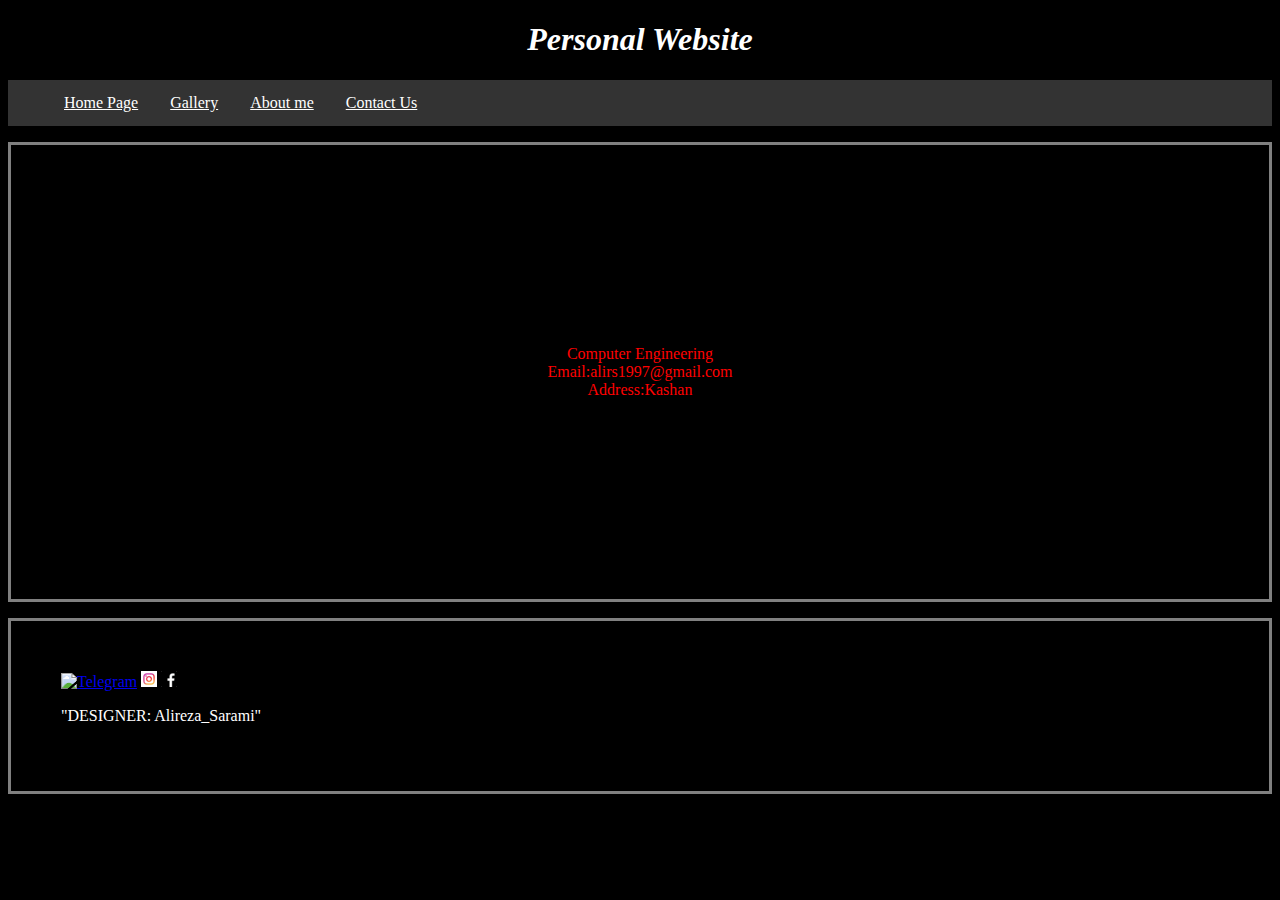
==== aboutme.html @ 3f775762 "first commit" ====
<!DOCTYPE html>
<html>
    <head>
        <title>Alireza Sarami</title>
        <link href="css.css" rel="stylesheet">
        <style>
            body {
                background-color:black;
            }

        </style>
        <h1 id=header>
            Personal Website
        </h1>
    </head>
    <body>
        <div>
            <ul>
                <li><a href="index.html">Home Page</a></li>
                <li><a href="gallery.html">Gallery</a></li>
                <li><a href="aboutme.html">About me</a></li>
                <li><a href="contactus.html">Contact Us</a></li>
            </ul>
        </div>
        <div >
            <p class="about">Computer Engineering<br>Email:alirs1997@gmail.com<br>Address:Kashan</p>
        </div>
        <footer class="footer">
            <a href="https://t.me/alirezasarami"><img src="favicon.ico"alt="Telegram"></a>
            <a href="https://www.instagram.com/alireza_sarami/"><img src="favicon1.ico"alt="Instagram"></a>
            <a href="https://www.Facebook.com/alireza.sarami.1"><img src="favicon2.ico"alt="Facebook"></a>
            <P style="color: white">"DESIGNER: Alireza_Sarami"</P>
        </footer>
    </body>
</html>
---- css.css ----
#header {
    color:white;
    text-align:center;
    font-family: Cambria, Cochin, Georgia, Times, 'Times New Roman', serif;
    font-style: italic;
}


ul {
    list-style-type: none;
    
    overflow: hidden;
    background-color: #333;
  }
  
  li {
    float: left;
  }
  
  li a {
    display: inline-block;
    color: white;
    text-align: center;
    padding: 14px 16px;
    text-decoration:underline;
  }
  
  li a:hover{
    background-color: red;
  }
.header2 {
    color:red;
    font-size: 500%;
    text-align: center;
    padding: 200px;
    border: 3px solid gray;
}
.footer {
    padding: 50px;
    border: 3px solid gray;
    color: white;
}

#gallery {
    text-align: center;
}

.about {
    text-align: center;
    padding: 200px;
    border: 3px solid gray;
    color: red;
}
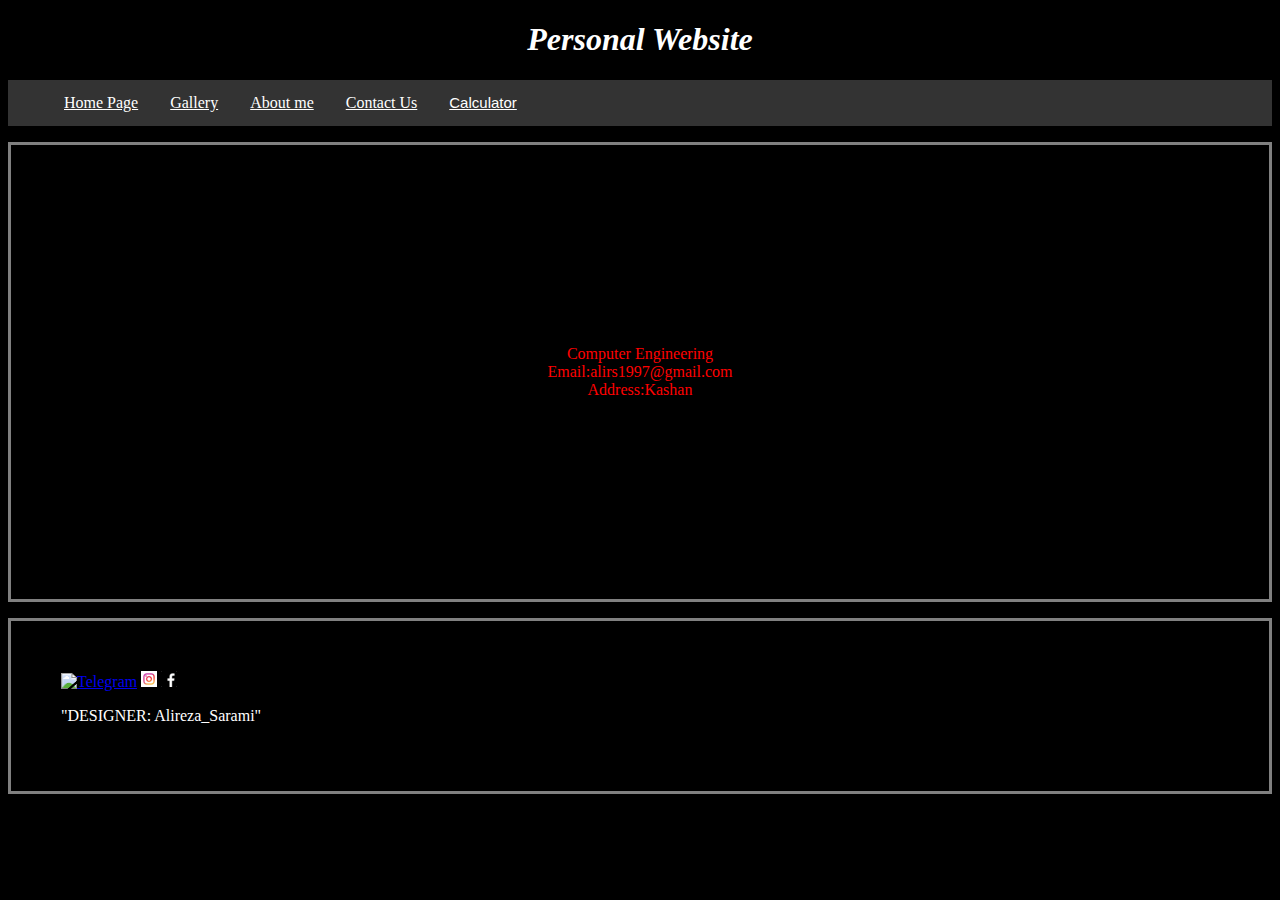
==== commit d7fef1b8: "Add files via upload" ====
--- a/aboutme.html
+++ b/aboutme.html
@@ -1,35 +1,48 @@
-<!DOCTYPE html>
-<html>
-    <head>
-        <title>Alireza Sarami</title>
-        <link href="css.css" rel="stylesheet">
-        <style>
-            body {
-                background-color:black;
-            }
-
-        </style>
-        <h1 id=header>
-            Personal Website
-        </h1>
-    </head>
-    <body>
-        <div>
-            <ul>
-                <li><a href="index.html">Home Page</a></li>
-                <li><a href="gallery.html">Gallery</a></li>
-                <li><a href="aboutme.html">About me</a></li>
-                <li><a href="contactus.html">Contact Us</a></li>
-            </ul>
-        </div>
-        <div >
-            <p class="about">Computer Engineering<br>Email:alirs1997@gmail.com<br>Address:Kashan</p>
-        </div>
-        <footer class="footer">
-            <a href="https://t.me/alirezasarami"><img src="favicon.ico"alt="Telegram"></a>
-            <a href="https://www.instagram.com/alireza_sarami/"><img src="favicon1.ico"alt="Instagram"></a>
-            <a href="https://www.Facebook.com/alireza.sarami.1"><img src="favicon2.ico"alt="Facebook"></a>
-            <P style="color: white">"DESIGNER: Alireza_Sarami"</P>
-        </footer>
-    </body>
+<!DOCTYPE html>
+<html>
+    <head>
+        <title>Alireza Sarami</title>
+        <link href="css.css" rel="stylesheet">
+        <script>
+            function func_cal()
+            {
+                document.getElementById("1").class="cal_dropdown_content_1"
+            }
+        </script>
+        <style>
+            body {
+                background-color:black;
+            }
+
+        </style>
+        <h1 id=header>
+            Personal Website
+        </h1>
+    </head>
+    <body>
+        <div>
+            <ul>
+                <li><a href="index.html">Home Page</a></li>
+                <li><a href="gallery.html">Gallery</a></li>
+                <li><a href="aboutme.html">About me</a></li>
+                <li><a href="contactus.html">Contact Us</a></li>
+                <div class="cal_dropdown"> 
+                    <button class="cal" onclick="func_cal()">Calculator</button>
+                    <div id="1" class="cal_dropdown_content">
+                        <a href="calculator.html">Calculator1</a>
+                        <a href="calculator2.html">Calculator2</a>
+                    </div>
+                </div>
+            </ul>
+        </div>
+        <div >
+            <p class="about">Computer Engineering<br>Email:alirs1997@gmail.com<br>Address:Kashan</p>
+        </div>
+        <footer class="footer">
+            <a href="https://t.me/alirezasarami"><img src="favicon.ico"alt="Telegram"></a>
+            <a href="https://www.instagram.com/alireza_sarami/"><img src="favicon1.ico"alt="Instagram"></a>
+            <a href="https://www.Facebook.com/alireza.sarami.1"><img src="favicon2.ico"alt="Facebook"></a>
+            <P style="color: white">"DESIGNER: Alireza_Sarami"</P>
+        </footer>
+    </body>
 </html>--- a/css.css
+++ b/css.css
@@ -1,54 +1,173 @@
-#header {
-    color:white;
-    text-align:center;
-    font-family: Cambria, Cochin, Georgia, Times, 'Times New Roman', serif;
-    font-style: italic;
-}
-
-
-ul {
-    list-style-type: none;
-    
-    overflow: hidden;
-    background-color: #333;
-  }
-  
-  li {
-    float: left;
-  }
-  
-  li a {
-    display: inline-block;
-    color: white;
-    text-align: center;
-    padding: 14px 16px;
-    text-decoration:underline;
-  }
-  
-  li a:hover{
-    background-color: red;
-  }
-.header2 {
-    color:red;
-    font-size: 500%;
-    text-align: center;
-    padding: 200px;
-    border: 3px solid gray;
-}
-.footer {
-    padding: 50px;
-    border: 3px solid gray;
-    color: white;
-}
-
-#gallery {
-    text-align: center;
-}
-
-.about {
-    text-align: center;
-    padding: 200px;
-    border: 3px solid gray;
-    color: red;
-}
-  +    #header {
+        color: white;
+        text-align: center;
+        font-family: Cambria, Cochin, Georgia, Times, 'Times New Roman', serif;
+        font-style: italic;
+    }
+    
+    .cal {
+        background-color: #333;
+        display: inline-block;
+        color: white;
+        text-align: center;
+        padding: 14px 16px;
+        text-decoration: underline;
+        border: none;
+        font-size: 15px;
+        cursor: pointer;
+    }
+    
+    .cal_dropdown {
+        position: relative;
+        display: inline-block;
+    }
+    
+    .cal_dropdown_content {
+        display: none;
+    }
+    
+    .cal_dropdown_content_1 {
+        display: contents;
+        position: absolute;
+        background-color: #333;
+        padding: 14px 16px;
+        z-index: 1;
+    }
+    
+    .cal_dropdown_content a {
+        color: white;
+        text-decoration: underline;
+        display: block;
+    }
+    
+    ul {
+        list-style-type: none;
+        overflow: hidden;
+        background-color: #333;
+    }
+    
+    li {
+        float: left;
+    }
+    
+    li a {
+        display: inline-block;
+        color: white;
+        text-align: center;
+        padding: 14px 16px;
+        text-decoration: underline;
+    }
+    
+    li a:hover .cal:hover {
+        background-color: red;
+    }
+    
+    .header2 {
+        color: red;
+        font-size: 500%;
+        text-align: center;
+        padding: 200px;
+        border: 3px solid gray;
+    }
+    
+    .calculator1 {
+        text-align: center;
+        color: white;
+        padding: 200px;
+        border: 3px solid gray;
+    }
+    
+    .cal_btn {
+        border-radius: 50%;
+        width: 75px;
+        height: 75px;
+        padding: auto;
+        text-align: center;
+        text-decoration: none;
+        display: inline-block;
+        font-size: 25px;
+        margin: 4px 2px;
+        cursor: pointer;
+    }
+    
+    .cal_btn_1 {
+        color: black;
+        background-color: gray;
+    }
+    
+    .cal_btn_2 {
+        color: white;
+        background-color: #333;
+        padding: 25px;
+    }
+    
+    .cal_btn_3 {
+        color: white;
+        background-color: orange;
+        font-size: 18px;
+        padding: 25px;
+    }
+    
+    .cal_btn_0 {
+        color: white;
+        background-color: #333;
+        border-radius: 40%;
+        width: 100%;
+    }
+    
+    .cal_td_btn {
+        width: 25%;
+        height: 20%;
+    }
+    
+    .cal_table {
+        border: 2px solid gray;
+        border-radius: 8px;
+        width: 300px;
+        height: 300px;
+        background-color: black;
+        margin: auto;
+        margin-top: 75px;
+        margin-bottom: 75px;
+        padding: 25px;
+        padding-top: 50px;
+        background-image: url(horse.jfif);
+        background-size: 100%;
+    }
+    
+    .cal_out {
+        border: 2px solid gray;
+        width: 300px;
+        height: 50px;
+        background-color: rgb(197, 197, 197);
+        margin: auto;
+        padding-left: 5px;
+    }
+    
+    .footer {
+        padding: 50px;
+        border: 3px solid gray;
+        color: white;
+    }
+    
+    #gallery {
+        text-align: center;
+    }
+    
+    .about {
+        text-align: center;
+        padding: 200px;
+        border: 3px solid gray;
+        color: red;
+    }
+    
+    .calculator {
+        text-align: center;
+        color: white;
+        padding: 200px;
+        border: 3px solid gray;
+    }
+    
+    .cal_dropdown:hover .cal_dropdown_content {
+        display: block;
+    }